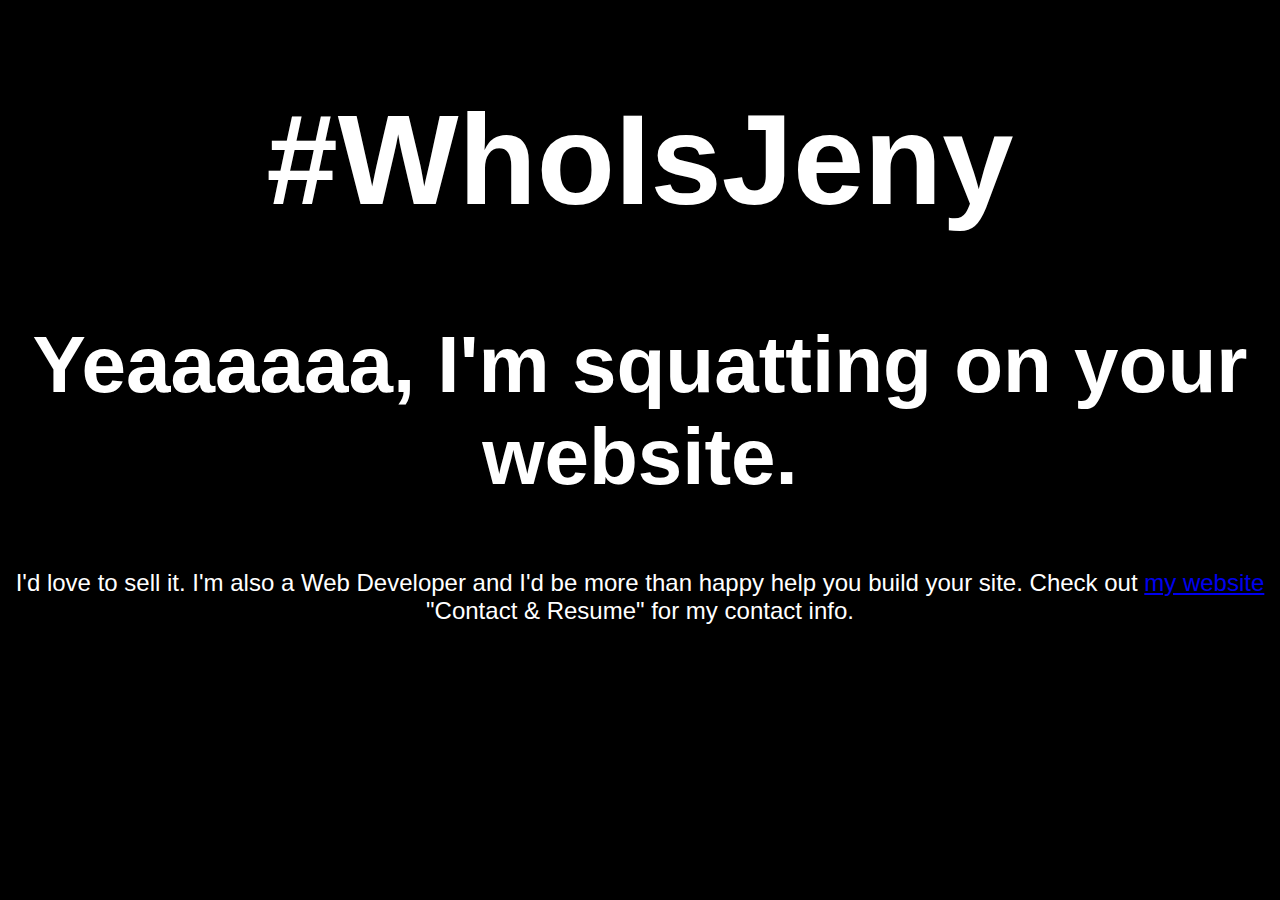
==== whoIsJeny.html @ fb977e1e "finished rough basic layout" ====
<!DOCTYPE html>
<html>
<head>
    <meta charset="utf-8">
    <title>WhoIsJeny?</title>
    <link rel="stylesheet" href="./style.css">
</head>
<body>
    <div>
        <h1>#WhoIsJeny</h1>
    </div>
    <div>
        <h2>Yeaaaaaa, I'm squatting on your website.</h2>
        <p>I'd love to sell it.  I'm also a Web Developer and I'd be more than happy help you build your site.  Check out <span><a href='https://www.michaeldefrank.com'>my website</a></span> "Contact & Resume" for my contact info.</p>
    </div>
    
    <script src='/app.js'></script>
</body>  
</html>
---- style.css ----
body {
    color: white;
    background-color: black;
}
div {
    justify-content: center;
    text-align: center;
}
h1 {
    font-weight: 900;
    font-family: Arial, Helvetica, sans-serif;
    font-size: 800%
}
h2 {
    font-weight: 900;
    font-family: Arial, Helvetica, sans-serif;
    font-size: 500%
}
p {
    font-size: small;
    font-style: normal;
    font-family: Arial, Helvetica, sans-serif;
    font-size:150%;
}
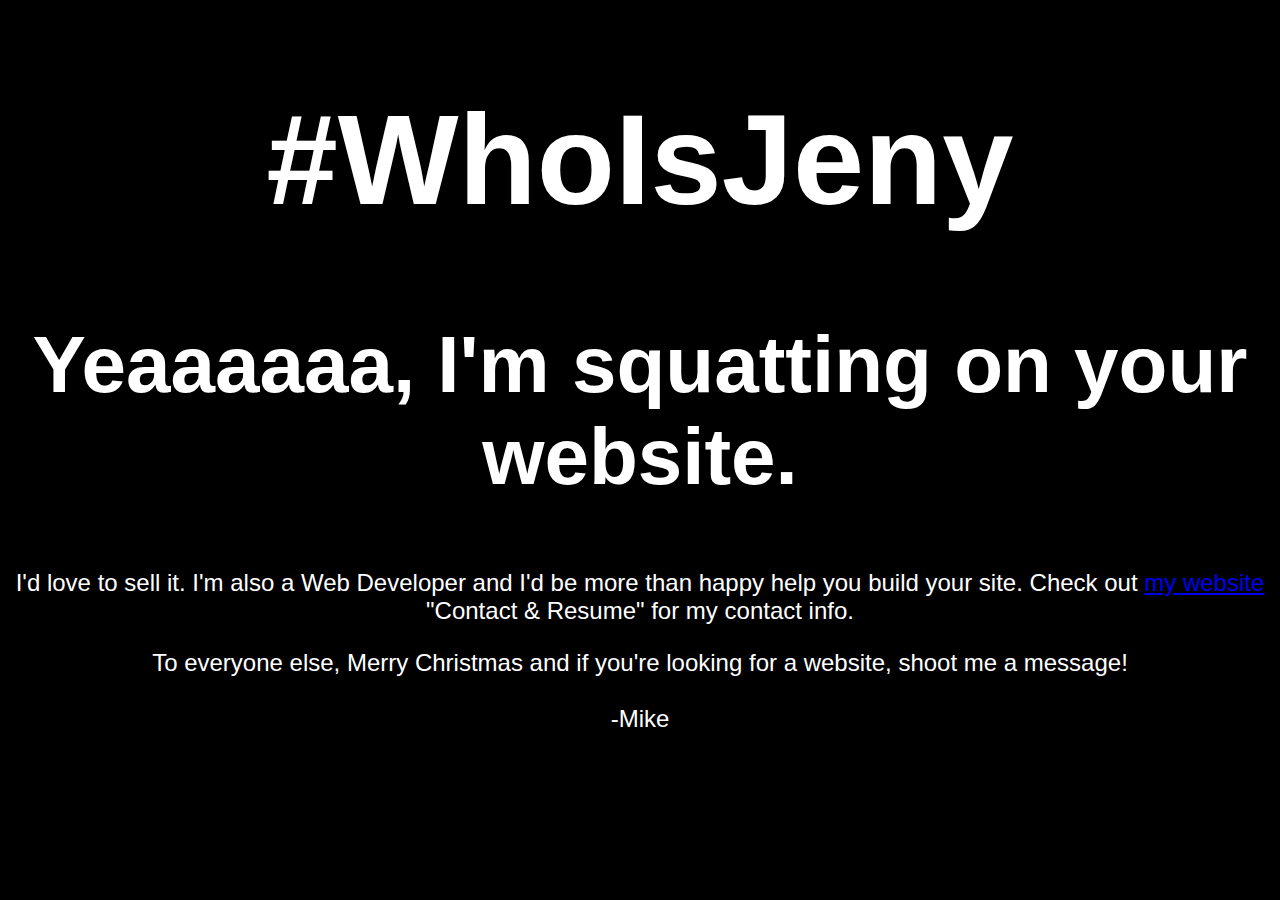
==== commit 819091f6: "finished rough basic layout" ====
--- a/whoIsJeny.html
+++ b/whoIsJeny.html
@@ -13,6 +13,9 @@
         <h2>Yeaaaaaa, I'm squatting on your website.</h2>
         <p>I'd love to sell it.  I'm also a Web Developer and I'd be more than happy help you build your site.  Check out <span><a href='https://www.michaeldefrank.com'>my website</a></span> "Contact & Resume" for my contact info.</p>
     </div>
+    <div>
+        <p>To everyone else, Merry Christmas and if you're looking for a website, shoot me a message! <br /><br />-Mike</p>
+    </div>
     
     <script src='/app.js'></script>
 </body>  
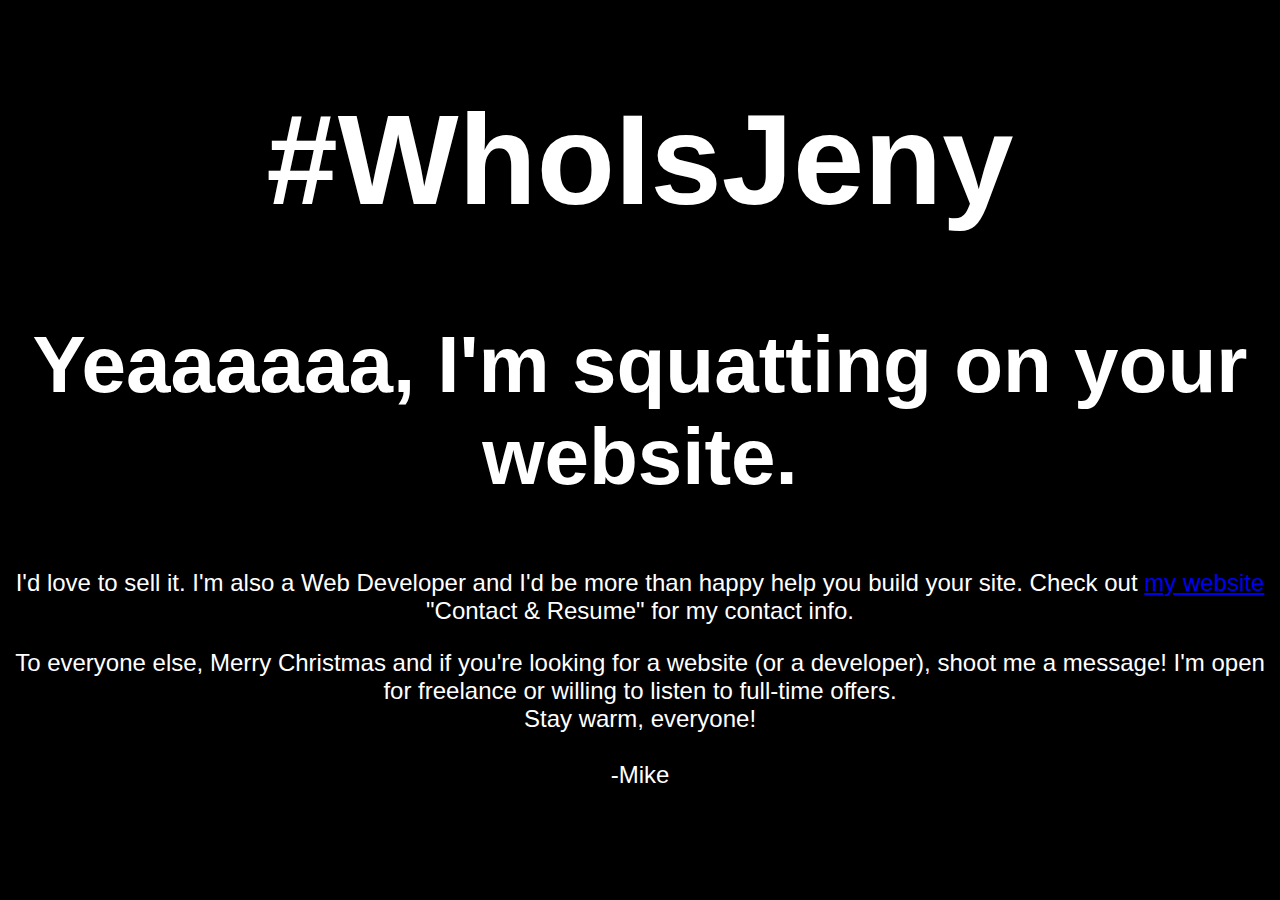
==== commit bcf96fa6: "finished rough basic layout" ====
--- a/whoIsJeny.html
+++ b/whoIsJeny.html
@@ -14,7 +14,7 @@
         <p>I'd love to sell it.  I'm also a Web Developer and I'd be more than happy help you build your site.  Check out <span><a href='https://www.michaeldefrank.com'>my website</a></span> "Contact & Resume" for my contact info.</p>
     </div>
     <div>
-        <p>To everyone else, Merry Christmas and if you're looking for a website, shoot me a message! <br /><br />-Mike</p>
+        <p>To everyone else, Merry Christmas and if you're looking for a website (or a developer), shoot me a message! I'm open for freelance or willing to listen to full-time offers. <br />Stay warm, everyone!<br /><br />-Mike</p>
     </div>
     
     <script src='/app.js'></script>
